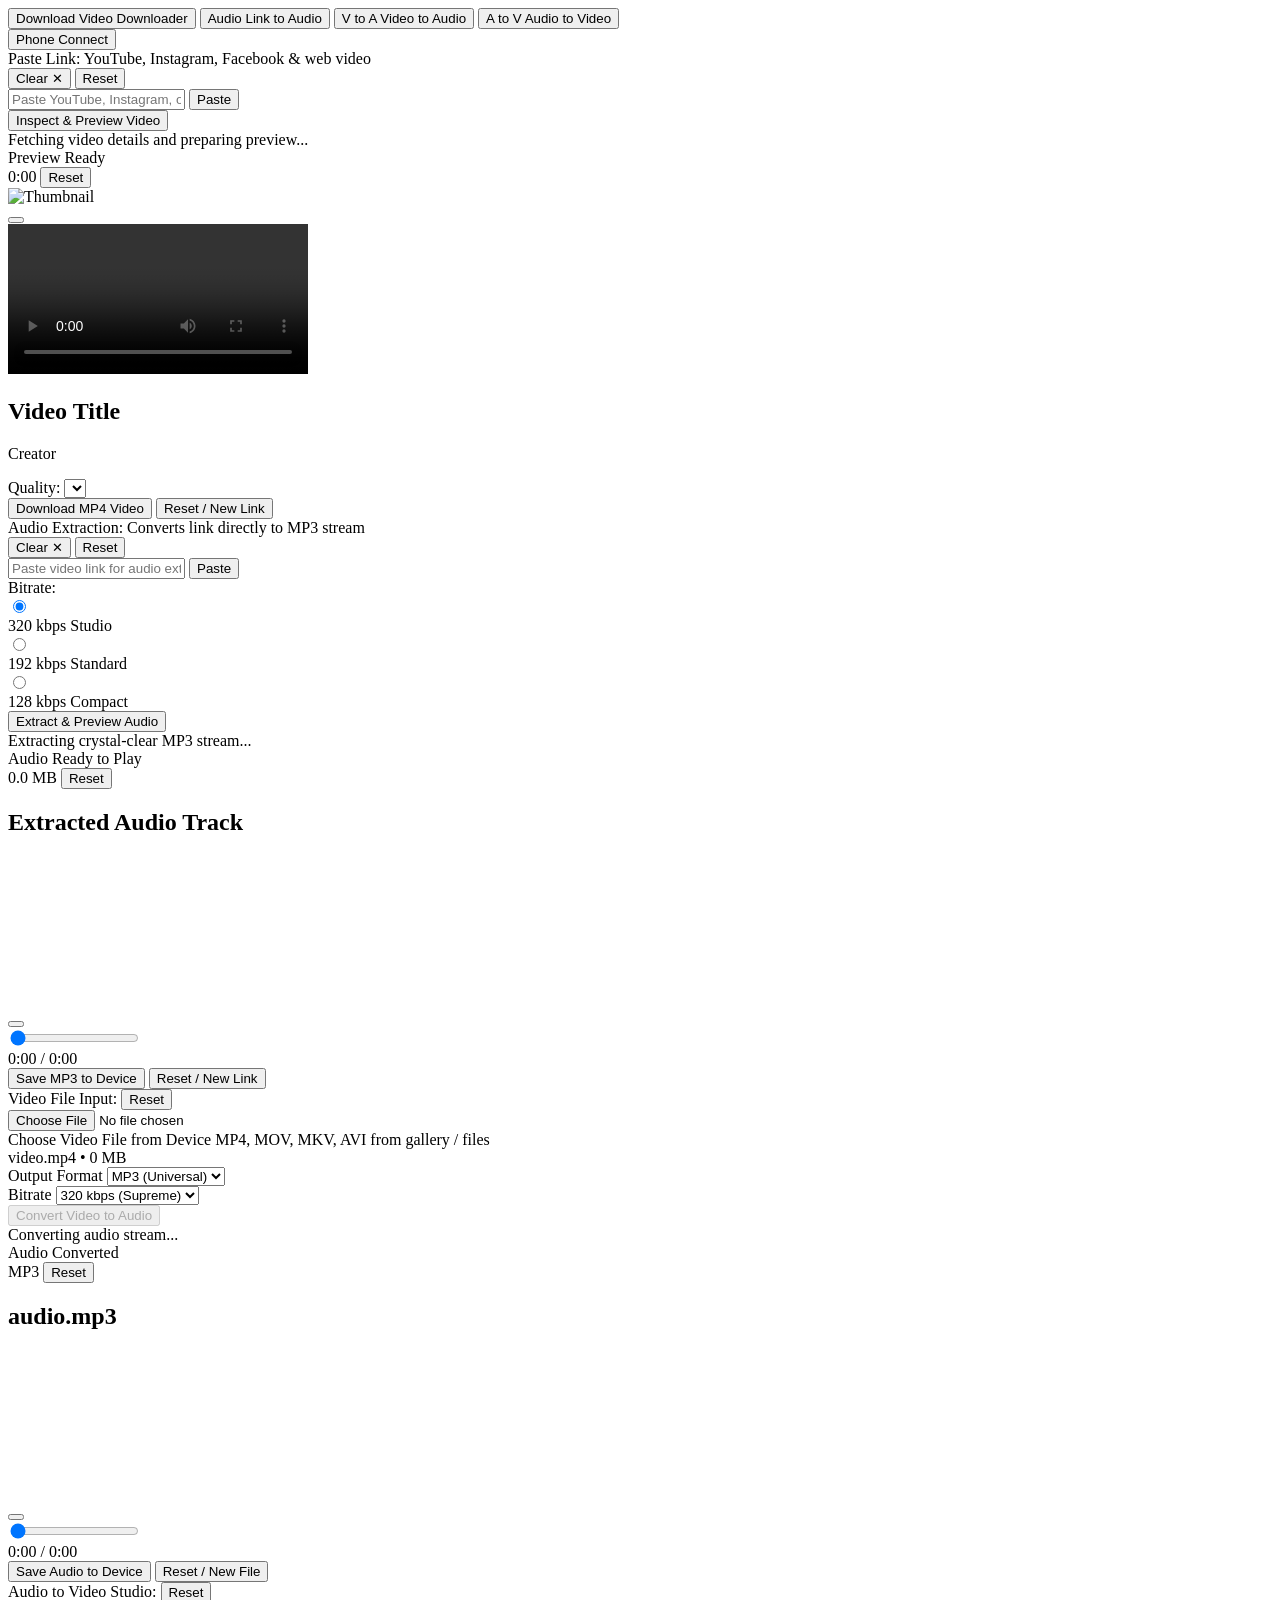
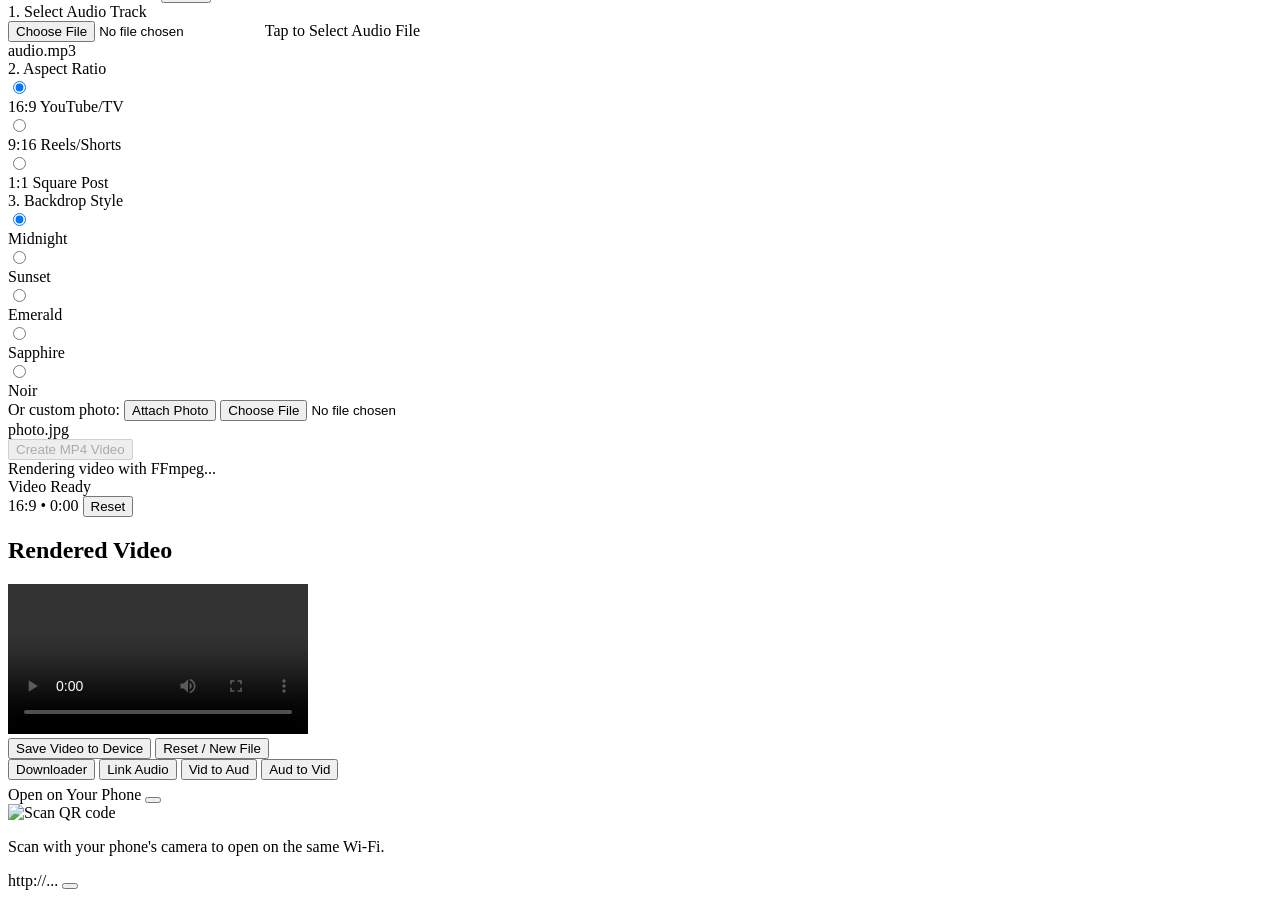
==== frontend/index.html @ c858414f "Initial commit: Media Studio - All-in-one downloader and converter" ====
<!DOCTYPE html>
<html lang="en">
<head>
  <meta charset="UTF-8">
  <meta name="viewport" content="width=device-width, initial-scale=1.0, maximum-scale=1.0, user-scalable=no, viewport-fit=cover">
  <title>Media Studio</title>
  
  <!-- PWA & Mobile Meta -->
  <meta name="theme-color" content="#f7f5ef">
  <meta name="apple-mobile-web-app-capable" content="yes">
  <meta name="apple-mobile-web-app-status-bar-style" content="black-translucent">
  <link rel="manifest" href="/manifest.json">
  <link rel="icon" type="image/png" href="/assets/icon-192.png">
  <link rel="apple-touch-icon" href="/assets/icon-192.png">

  <!-- Tailwind CSS CDN -->
  <script src="https://cdn.tailwindcss.com"></script>
  <!-- Lucide Icons -->
  <script src="https://unpkg.com/lucide@latest"></script>
  <!-- Custom Luxury Stylesheet -->
  <link rel="stylesheet" href="/css/style.css">
</head>
<body class="selection:bg-amber-400 selection:text-black">

  <!-- Subtle Ambient Glow -->
  <div class="ambient-glow"></div>

  <!-- Toast Container -->
  <div id="toast-container"></div>

  <!-- Top Tool Header (No brand name) -->
  <header class="sticky top-0 z-30 border-b border-[#e4e1d8] bg-[#faf9f5]/95 backdrop-blur-md">
    <div class="max-w-4xl mx-auto px-2.5 sm:px-6 py-2 sm:py-2.5 flex items-center justify-between gap-2 sm:gap-3">
      
      <!-- Tool Switcher on Top -->
      <nav class="tool-switcher-nav flex-1 grid grid-cols-4 gap-1 sm:gap-1.5 p-1 rounded-xl bg-[#eeece4] border border-[#dedbd1]" role="tablist">
        <button data-tab-target="tab-downloader" role="tab" aria-selected="true" class="tool-tab-btn active flex flex-col sm:flex-row items-center justify-center gap-0.5 sm:gap-1.5 py-1.5 sm:py-2.5 px-0.5 sm:px-3 rounded-lg text-[9.5px] sm:text-xs font-semibold transition-all">
          <i data-lucide="download" class="w-3.5 h-3.5 shrink-0"></i>
          <span class="sm:hidden">Download</span>
          <span class="hidden sm:inline">Video Downloader</span>
        </button>
        <button data-tab-target="tab-extractor" role="tab" aria-selected="false" class="tool-tab-btn flex flex-col sm:flex-row items-center justify-center gap-0.5 sm:gap-1.5 py-1.5 sm:py-2.5 px-0.5 sm:px-3 rounded-lg text-[9.5px] sm:text-xs font-semibold transition-all">
          <i data-lucide="music" class="w-3.5 h-3.5 shrink-0"></i>
          <span class="sm:hidden">Audio</span>
          <span class="hidden sm:inline">Link to Audio</span>
        </button>
        <button data-tab-target="tab-v2a" role="tab" aria-selected="false" class="tool-tab-btn flex flex-col sm:flex-row items-center justify-center gap-0.5 sm:gap-1.5 py-1.5 sm:py-2.5 px-0.5 sm:px-3 rounded-lg text-[9.5px] sm:text-xs font-semibold transition-all">
          <i data-lucide="repeat" class="w-3.5 h-3.5 shrink-0"></i>
          <span class="sm:hidden">V to A</span>
          <span class="hidden sm:inline">Video to Audio</span>
        </button>
        <button data-tab-target="tab-a2v" role="tab" aria-selected="false" class="tool-tab-btn flex flex-col sm:flex-row items-center justify-center gap-0.5 sm:gap-1.5 py-1.5 sm:py-2.5 px-0.5 sm:px-3 rounded-lg text-[9.5px] sm:text-xs font-semibold transition-all">
          <i data-lucide="film" class="w-3.5 h-3.5 shrink-0"></i>
          <span class="sm:hidden">A to V</span>
          <span class="hidden sm:inline">Audio to Video</span>
        </button>
      </nav>

      <!-- Phone QR Connect Button -->
      <button id="open-qr-modal-btn" title="Phone Connect" class="shrink-0 flex items-center gap-1.5 px-2.5 sm:px-3.5 py-2.5 rounded-xl btn-ghost text-xs font-medium active:scale-95 transition-all">
        <i data-lucide="smartphone" class="w-4 h-4 text-[#777b5f]"></i>
        <span class="hidden md:inline">Phone Connect</span>
      </button>

    </div>
  </header>

  <!-- Main Surface: Zero hero fluff, 100% handy and immediate -->
  <main class="relative z-10 max-w-2xl mx-auto px-3.5 sm:px-6 py-4 pb-12 space-y-4">

    <!-- ========================================== -->
    <!-- TAB 1: VIDEO DOWNLOADER -->
    <!-- ========================================== -->
    <section id="tab-downloader" class="tab-content active space-y-4">
      
      <!-- Instant Input Card -->
      <div id="dl-input-card" class="glass-panel rounded-2xl p-4 sm:p-5 space-y-3.5 transition-all">
        
        <!-- Auto-Detection Status Banner (No logos) -->
        <div class="flex items-center justify-between min-h-[28px]">
          <!-- Dynamic Detected Platform Badge -->
          <div id="dl-platform-indicator" class="flex items-center gap-2 text-xs font-medium transition-all">
            <span class="text-slate-400 text-[11px] uppercase tracking-wider font-mono">Paste Link:</span>
            <span class="text-slate-500 text-xs">YouTube, Instagram, Facebook & web video</span>
          </div>

          <!-- Quick Clear / Reset Controls -->
          <div class="flex items-center gap-1.5">
            <button id="dl-clear-btn" class="hidden text-xs text-slate-400 hover:text-white px-2 py-0.5 rounded-md hover:bg-white/[0.05]">
              Clear ✕
            </button>
            <button id="dl-reset-btn" type="button" title="Reset tool" class="btn-reset flex items-center gap-1 text-xs text-slate-500 hover:text-[#292b25] px-2.5 py-1 rounded-md bg-[#eeece4] hover:bg-[#e4e1d7] border border-[#dedbd1] transition-all active:scale-95">
              <i data-lucide="rotate-ccw" class="w-3 h-3 text-[#777b5f]"></i>
              <span>Reset</span>
            </button>
          </div>
        </div>

        <!-- URL Input with Paste inside -->
        <div class="relative flex items-center">
          <input 
            type="url" 
            id="dl-url-input" 
            placeholder="Paste YouTube, Instagram, or Facebook link..."
            autocomplete="off"
            spellcheck="false"
            class="w-full bg-[#0A0D14] border border-white/[0.1] focus:border-amber-400/60 rounded-xl py-3.5 pl-4 pr-24 text-sm sm:text-base text-white placeholder-slate-500 outline-none transition-all shadow-inner"
          />
          <button 
            type="button" 
            onclick="pasteFromClipboard('dl-url-input')"
            class="absolute right-1.5 px-3 py-1.5 rounded-lg bg-white/[0.08] hover:bg-white/[0.12] text-amber-200 text-xs font-semibold flex items-center gap-1.5 transition-all active:scale-95"
          >
            <i data-lucide="clipboard" class="w-3.5 h-3.5"></i>
            <span>Paste</span>
          </button>
        </div>

        <!-- Inspect Button -->
        <button 
          id="dl-inspect-btn" 
          class="w-full btn-gold py-3.5 rounded-xl flex items-center justify-center gap-2 text-sm sm:text-base font-semibold"
        >
          <i data-lucide="search" class="w-4 h-4"></i>
          <span>Inspect & Preview Video</span>
        </button>

        <!-- Loading Indicator -->
        <div id="dl-loading" class="hidden p-4 rounded-xl glass-panel-elevated text-center loading-shimmer">
          <div class="flex items-center justify-center gap-2.5 text-amber-300 text-xs sm:text-sm font-medium">
            <i data-lucide="loader-2" class="w-4 h-4 animate-spin"></i>
            <span>Fetching video details and preparing preview...</span>
          </div>
        </div>

      </div>

      <!-- Preview & Download Section -->
      <div id="dl-preview-card" class="hidden glass-panel-elevated rounded-2xl p-4 sm:p-5 space-y-4">
        
        <div class="flex items-center justify-between border-b border-white/[0.06] pb-3">
          <div class="flex items-center gap-2">
            <span class="w-2 h-2 rounded-full bg-emerald-400"></span>
            <span class="text-xs font-semibold text-white">Preview Ready</span>
          </div>
          <div class="flex items-center gap-2">
            <span id="dl-preview-duration" class="px-2 py-0.5 rounded-md bg-black/50 text-[11px] text-slate-300 font-mono">0:00</span>
            <button id="dl-preview-reset-btn" type="button" title="Reset and paste new link" class="btn-reset flex items-center gap-1 text-xs text-slate-500 hover:text-[#292b25] px-2.5 py-1 rounded-md bg-[#eeece4] hover:bg-[#e4e1d7] border border-[#dedbd1] transition-all active:scale-95">
              <i data-lucide="rotate-ccw" class="w-3 h-3 text-[#777b5f]"></i>
              <span>Reset</span>
            </button>
          </div>
        </div>

        <!-- Live Player Container -->
        <div class="relative w-full aspect-video rounded-xl overflow-hidden bg-black/80 border border-white/[0.08]">
          <div id="dl-thumb-container" class="absolute inset-0 flex items-center justify-center">
            <img id="dl-preview-thumb" src="" alt="Thumbnail" class="w-full h-full object-cover">
            <div class="absolute inset-0 bg-black/25"></div>
            <button id="dl-play-direct-btn" class="hidden absolute w-14 h-14 rounded-full bg-amber-400 text-black flex items-center justify-center shadow-lg shadow-amber-400/30 hover:scale-105 active:scale-95 transition-all">
              <i data-lucide="play" class="w-6 h-6 ml-0.5"></i>
            </button>
          </div>
          <video id="dl-preview-video" class="hidden w-full h-full object-contain" playsinline controls></video>
        </div>

        <!-- Video Metadata -->
        <div>
          <h2 id="dl-preview-title" class="text-sm sm:text-base font-semibold text-white leading-snug line-clamp-2">Video Title</h2>
          <p id="dl-preview-author" class="text-xs text-amber-200/70 mt-1 flex items-center gap-1.5">
            <i data-lucide="user" class="w-3 h-3"></i>
            <span>Creator</span>
          </p>
        </div>

        <!-- Quality Selector & Download -->
        <div class="space-y-3 pt-1">
          <div class="flex items-center gap-2">
            <span class="text-xs text-slate-400 font-medium">Quality:</span>
            <select id="dl-quality-select" class="flex-1 bg-[#0A0D14] border border-white/[0.1] rounded-lg py-2 px-3 text-xs text-white focus:border-amber-400/60 outline-none">
            </select>
          </div>

          <div class="flex flex-col sm:flex-row gap-2">
            <button id="dl-download-btn" class="flex-1 btn-gold py-3.5 rounded-xl flex items-center justify-center gap-2 text-sm sm:text-base font-semibold">
              <i data-lucide="download" class="w-4 h-4"></i>
              <span>Download MP4 Video</span>
            </button>
            <button id="dl-preview-cancel-btn" type="button" class="btn-ghost py-3.5 px-4 rounded-xl flex items-center justify-center gap-1.5 text-xs sm:text-sm font-semibold active:scale-95">
              <i data-lucide="rotate-ccw" class="w-4 h-4 text-[#777b5f]"></i>
              <span>Reset / New Link</span>
            </button>
          </div>
        </div>

      </div>

    </section>

    <!-- ========================================== -->
    <!-- TAB 2: LINK TO AUDIO EXTRACTOR -->
    <!-- ========================================== -->
    <section id="tab-extractor" class="tab-content space-y-4">
      
      <!-- Input Card -->
      <div id="ext-input-card" class="glass-panel rounded-2xl p-4 sm:p-5 space-y-3.5 transition-all">
        
        <!-- Detected Platform Badge (No logos) -->
        <div class="flex items-center justify-between min-h-[28px]">
          <div id="ext-platform-indicator" class="flex items-center gap-2 text-xs font-medium transition-all">
            <span class="text-slate-400 text-[11px] uppercase tracking-wider font-mono">Audio Extraction:</span>
            <span class="text-slate-500 text-xs">Converts link directly to MP3 stream</span>
          </div>

          <!-- Quick Clear / Reset Controls -->
          <div class="flex items-center gap-1.5">
            <button id="ext-clear-btn" class="hidden text-xs text-slate-400 hover:text-white px-2 py-0.5 rounded-md hover:bg-white/[0.05]">
              Clear ✕
            </button>
            <button id="ext-reset-btn" type="button" title="Reset tool" class="btn-reset flex items-center gap-1 text-xs text-slate-500 hover:text-[#292b25] px-2.5 py-1 rounded-md bg-[#eeece4] hover:bg-[#e4e1d7] border border-[#dedbd1] transition-all active:scale-95">
              <i data-lucide="rotate-ccw" class="w-3 h-3 text-[#777b5f]"></i>
              <span>Reset</span>
            </button>
          </div>
        </div>

        <!-- URL Input -->
        <div class="relative flex items-center">
          <input 
            type="url" 
            id="ext-url-input" 
            placeholder="Paste video link for audio extraction..."
            autocomplete="off"
            spellcheck="false"
            class="w-full bg-[#0A0D14] border border-white/[0.1] focus:border-amber-400/60 rounded-xl py-3.5 pl-4 pr-24 text-sm sm:text-base text-white placeholder-slate-500 outline-none transition-all shadow-inner"
          />
          <button 
            type="button" 
            onclick="pasteFromClipboard('ext-url-input')"
            class="absolute right-1.5 px-3 py-1.5 rounded-lg bg-white/[0.08] hover:bg-white/[0.12] text-amber-200 text-xs font-semibold flex items-center gap-1.5 transition-all active:scale-95"
          >
            <i data-lucide="clipboard" class="w-3.5 h-3.5"></i>
            <span>Paste</span>
          </button>
        </div>

        <!-- Tactile Bitrate Selector Pills -->
        <div class="flex items-center justify-between gap-2 pt-1">
          <span class="text-xs text-slate-400 font-medium hidden sm:inline">Bitrate:</span>
          <div class="grid grid-cols-3 gap-2 flex-1">
            <label class="cursor-pointer">
              <input type="radio" name="ext-bitrate" value="320" checked class="peer hidden">
              <div class="p-2 rounded-lg border border-white/[0.08] peer-checked:border-amber-400 peer-checked:bg-amber-400/10 text-center transition-all">
                <span class="text-xs font-semibold text-white block">320 kbps</span>
                <span class="text-[9px] text-amber-200/70">Studio</span>
              </div>
            </label>
            <label class="cursor-pointer">
              <input type="radio" name="ext-bitrate" value="192" class="peer hidden">
              <div class="p-2 rounded-lg border border-white/[0.08] peer-checked:border-amber-400 peer-checked:bg-amber-400/10 text-center transition-all">
                <span class="text-xs font-semibold text-white block">192 kbps</span>
                <span class="text-[9px] text-slate-400">Standard</span>
              </div>
            </label>
            <label class="cursor-pointer">
              <input type="radio" name="ext-bitrate" value="128" class="peer hidden">
              <div class="p-2 rounded-lg border border-white/[0.08] peer-checked:border-amber-400 peer-checked:bg-amber-400/10 text-center transition-all">
                <span class="text-xs font-semibold text-white block">128 kbps</span>
                <span class="text-[9px] text-slate-400">Compact</span>
              </div>
            </label>
          </div>
        </div>

        <!-- Action Button -->
        <button id="ext-extract-btn" class="w-full btn-gold py-3.5 rounded-xl flex items-center justify-center gap-2 text-sm sm:text-base font-semibold">
          <i data-lucide="headphones" class="w-4 h-4"></i>
          <span>Extract & Preview Audio</span>
        </button>

        <!-- Loading -->
        <div id="ext-loading" class="hidden p-4 rounded-xl glass-panel-elevated text-center loading-shimmer">
          <div class="flex items-center justify-center gap-2.5 text-amber-300 text-xs sm:text-sm font-medium">
            <i data-lucide="loader-2" class="w-4 h-4 animate-spin"></i>
            <span>Extracting crystal-clear MP3 stream...</span>
          </div>
        </div>

      </div>

      <!-- Waveform Audio Preview Section -->
      <div id="ext-preview-section" class="hidden glass-panel-elevated rounded-2xl p-4 sm:p-5 space-y-4">
        
        <div class="flex items-center justify-between border-b border-white/[0.06] pb-3">
          <div class="flex items-center gap-2">
            <span class="w-2 h-2 rounded-full bg-emerald-400"></span>
            <span class="text-xs font-semibold text-white">Audio Ready to Play</span>
          </div>
          <div class="flex items-center gap-2">
            <span id="ext-preview-filesize" class="px-2 py-0.5 rounded-md bg-black/50 text-[11px] text-slate-300 font-mono">0.0 MB</span>
            <button id="ext-preview-reset-btn" type="button" title="Reset and paste new link" class="btn-reset flex items-center gap-1 text-xs text-slate-500 hover:text-[#292b25] px-2.5 py-1 rounded-md bg-[#eeece4] hover:bg-[#e4e1d7] border border-[#dedbd1] transition-all active:scale-95">
              <i data-lucide="rotate-ccw" class="w-3 h-3 text-[#777b5f]"></i>
              <span>Reset</span>
            </button>
          </div>
        </div>

        <div>
          <h2 id="ext-preview-title" class="text-sm sm:text-base font-semibold text-white line-clamp-1">Extracted Audio Track</h2>
        </div>

        <!-- Waveform Player -->
        <div class="bg-[#0A0D14] p-3.5 rounded-xl border border-white/[0.06] space-y-3">
          <canvas id="extractor-waveform" class="waveform-canvas cursor-pointer"></canvas>
          <audio id="extractor-audio-elem" class="hidden"></audio>

          <div class="flex items-center justify-between gap-3">
            <button id="extractor-play-btn" class="w-10 h-10 rounded-full bg-amber-400 text-black flex items-center justify-center shadow-md active:scale-95 transition-all">
              <i data-lucide="play" class="w-4 h-4 ml-0.5"></i>
            </button>
            <div class="flex-1">
              <input type="range" id="extractor-seek-bar" min="0" max="100" value="0" class="w-full">
            </div>
            <span id="extractor-time-display" class="text-xs text-slate-300 font-mono">0:00 / 0:00</span>
          </div>
        </div>

        <div class="flex flex-col sm:flex-row gap-2">
          <button id="ext-save-btn" class="flex-1 btn-gold py-3.5 rounded-xl flex items-center justify-center gap-2 text-sm sm:text-base font-semibold">
            <i data-lucide="download" class="w-4 h-4"></i>
            <span>Save MP3 to Device</span>
          </button>
          <button id="ext-preview-cancel-btn" type="button" class="btn-ghost py-3.5 px-4 rounded-xl flex items-center justify-center gap-1.5 text-xs sm:text-sm font-semibold active:scale-95">
            <i data-lucide="rotate-ccw" class="w-4 h-4 text-[#777b5f]"></i>
            <span>Reset / New Link</span>
          </button>
        </div>

      </div>

    </section>

    <!-- ========================================== -->
    <!-- TAB 3: VIDEO TO AUDIO (FILE) -->
    <!-- ========================================== -->
    <section id="tab-v2a" class="tab-content space-y-4">
      
      <div class="glass-panel rounded-2xl p-4 sm:p-5 space-y-4">
        
        <!-- Video Input Header with Reset -->
        <div class="flex items-center justify-between min-h-[28px]">
          <span class="text-slate-400 text-[11px] uppercase tracking-wider font-mono">Video File Input:</span>
          <button id="v2a-reset-btn" type="button" title="Reset tool" class="btn-reset flex items-center gap-1 text-xs text-slate-500 hover:text-[#292b25] px-2.5 py-1 rounded-md bg-[#eeece4] hover:bg-[#e4e1d7] border border-[#dedbd1] transition-all active:scale-95">
            <i data-lucide="rotate-ccw" class="w-3 h-3 text-[#777b5f]"></i>
            <span>Reset</span>
          </button>
        </div>
        
        <!-- Compact Dropzone -->
        <div 
          id="v2a-dropzone" 
          onclick="document.getElementById('v2a-file-input').click()"
          class="border-2 border-dashed border-white/[0.12] hover:border-amber-400/50 rounded-2xl p-5 text-center cursor-pointer transition-all bg-[#0A0D14]/50 group"
        >
          <input type="file" id="v2a-file-input" accept="video/*" class="hidden">
          
          <div class="w-10 h-10 mx-auto rounded-xl bg-white/[0.04] group-hover:bg-amber-400/10 flex items-center justify-center text-amber-300 transition-all mb-2">
            <i data-lucide="video" class="w-5 h-5"></i>
          </div>

          <span class="text-sm font-semibold text-white block">Choose Video File from Device</span>
          <span class="text-[11px] text-slate-400 mt-0.5 block">MP4, MOV, MKV, AVI from gallery / files</span>
          
          <div id="v2a-file-info" class="hidden mt-3 inline-flex items-center gap-2 px-3 py-1.5 rounded-lg bg-amber-400/10 border border-amber-400/30 text-amber-200 text-xs font-mono">
            <i data-lucide="file" class="w-3.5 h-3.5"></i>
            <span id="v2a-filename">video.mp4</span>
            <span class="opacity-50">•</span>
            <span id="v2a-filesize">0 MB</span>
          </div>
        </div>

        <!-- Format & Bitrate Settings -->
        <div class="grid grid-cols-2 gap-3">
          <div>
            <label class="block text-[11px] font-medium text-slate-400 uppercase tracking-wider mb-1.5">Output Format</label>
            <select id="v2a-format-select" class="w-full bg-[#0A0D14] border border-white/[0.1] rounded-xl py-2.5 px-3 text-xs text-white focus:border-amber-400/60 outline-none">
              <option value="mp3" selected>MP3 (Universal)</option>
              <option value="m4a">M4A (AAC)</option>
              <option value="wav">WAV (Lossless)</option>
              <option value="flac">FLAC (Hi-Res)</option>
            </select>
          </div>

          <div>
            <label class="block text-[11px] font-medium text-slate-400 uppercase tracking-wider mb-1.5">Bitrate</label>
            <select id="v2a-bitrate-select" class="w-full bg-[#0A0D14] border border-white/[0.1] rounded-xl py-2.5 px-3 text-xs text-white focus:border-amber-400/60 outline-none">
              <option value="320k" selected>320 kbps (Supreme)</option>
              <option value="256k">256 kbps (High)</option>
              <option value="192k">192 kbps (Standard)</option>
            </select>
          </div>
        </div>

        <button id="v2a-convert-btn" disabled class="w-full btn-gold py-3.5 rounded-xl flex items-center justify-center gap-2 text-sm sm:text-base font-semibold disabled:opacity-40 disabled:pointer-events-none transition-all">
          <i data-lucide="arrow-right-left" class="w-4 h-4"></i>
          <span>Convert Video to Audio</span>
        </button>

        <div id="v2a-loading" class="hidden p-4 rounded-xl glass-panel-elevated text-center loading-shimmer">
          <div class="flex items-center justify-center gap-2.5 text-amber-300 text-xs sm:text-sm font-medium">
            <i data-lucide="loader-2" class="w-4 h-4 animate-spin"></i>
            <span>Converting audio stream...</span>
          </div>
        </div>

      </div>

      <!-- Preview Player for Converted Audio -->
      <div id="v2a-preview-section" class="hidden glass-panel-elevated rounded-2xl p-4 sm:p-5 space-y-4">
        <div class="flex items-center justify-between border-b border-white/[0.06] pb-3">
          <div class="flex items-center gap-2">
            <span class="w-2 h-2 rounded-full bg-emerald-400"></span>
            <span class="text-xs font-semibold text-white">Audio Converted</span>
          </div>
          <div class="flex items-center gap-2">
            <span id="v2a-preview-format" class="px-2 py-0.5 rounded-md bg-black/50 text-[11px] text-slate-300 font-mono">MP3</span>
            <button id="v2a-preview-reset-btn" type="button" title="Reset and pick new file" class="btn-reset flex items-center gap-1 text-xs text-slate-500 hover:text-[#292b25] px-2.5 py-1 rounded-md bg-[#eeece4] hover:bg-[#e4e1d7] border border-[#dedbd1] transition-all active:scale-95">
              <i data-lucide="rotate-ccw" class="w-3 h-3 text-[#777b5f]"></i>
              <span>Reset</span>
            </button>
          </div>
        </div>

        <h2 id="v2a-preview-title" class="text-sm sm:text-base font-semibold text-white line-clamp-1">audio.mp3</h2>

        <div class="bg-[#0A0D14] p-3.5 rounded-xl border border-white/[0.06] space-y-3">
          <canvas id="v2a-waveform" class="waveform-canvas cursor-pointer"></canvas>
          <audio id="v2a-audio-elem" class="hidden"></audio>

          <div class="flex items-center justify-between gap-3">
            <button id="v2a-play-btn" class="w-10 h-10 rounded-full bg-amber-400 text-black flex items-center justify-center shadow-md active:scale-95 transition-all">
              <i data-lucide="play" class="w-4 h-4 ml-0.5"></i>
            </button>
            <div class="flex-1">
              <input type="range" id="v2a-seek-bar" min="0" max="100" value="0" class="w-full">
            </div>
            <span id="v2a-time-display" class="text-xs text-slate-300 font-mono">0:00 / 0:00</span>
          </div>
        </div>

        <div class="flex flex-col sm:flex-row gap-2">
          <button id="v2a-save-btn" class="flex-1 btn-gold py-3.5 rounded-xl flex items-center justify-center gap-2 text-sm sm:text-base font-semibold">
            <i data-lucide="download" class="w-4 h-4"></i>
            <span>Save Audio to Device</span>
          </button>
          <button id="v2a-preview-cancel-btn" type="button" class="btn-ghost py-3.5 px-4 rounded-xl flex items-center justify-center gap-1.5 text-xs sm:text-sm font-semibold active:scale-95">
            <i data-lucide="rotate-ccw" class="w-4 h-4 text-[#777b5f]"></i>
            <span>Reset / New File</span>
          </button>
        </div>
      </div>

    </section>

    <!-- ========================================== -->
    <!-- TAB 4: AUDIO TO VIDEO (CONVERTER) -->
    <!-- ========================================== -->
    <section id="tab-a2v" class="tab-content space-y-4">
      
      <div class="glass-panel rounded-2xl p-4 sm:p-5 space-y-4">
        
        <!-- Audio to Video Input Header with Reset -->
        <div class="flex items-center justify-between min-h-[28px]">
          <span class="text-slate-400 text-[11px] uppercase tracking-wider font-mono">Audio to Video Studio:</span>
          <button id="a2v-reset-btn" type="button" title="Reset creator" class="btn-reset flex items-center gap-1 text-xs text-slate-500 hover:text-[#292b25] px-2.5 py-1 rounded-md bg-[#eeece4] hover:bg-[#e4e1d7] border border-[#dedbd1] transition-all active:scale-95">
            <i data-lucide="rotate-ccw" class="w-3 h-3 text-[#777b5f]"></i>
            <span>Reset</span>
          </button>
        </div>
        
        <!-- Step 1: Pick Audio -->
        <div>
          <label class="block text-[11px] font-medium text-slate-400 uppercase tracking-wider mb-1.5">1. Select Audio Track</label>
          <div 
            onclick="document.getElementById('a2v-audio-input').click()"
            class="border-2 border-dashed border-white/[0.12] hover:border-amber-400/50 rounded-xl p-4 text-center cursor-pointer transition-all bg-[#0A0D14]/50"
          >
            <input type="file" id="a2v-audio-input" accept="audio/*" class="hidden">
            <i data-lucide="mic" class="w-5 h-5 mx-auto text-amber-300 mb-1"></i>
            <span class="text-xs font-semibold text-white block">Tap to Select Audio File</span>
            <div id="a2v-audio-info" class="hidden mt-2 inline-flex items-center gap-1.5 px-2.5 py-1 rounded-md bg-amber-400/10 text-amber-200 text-xs font-mono">
              <span id="a2v-audio-name">audio.mp3</span>
            </div>
          </div>
        </div>

        <!-- Step 2: Dimensions & Theme -->
        <div class="space-y-3">
          <label class="block text-[11px] font-medium text-slate-400 uppercase tracking-wider">2. Aspect Ratio</label>
          <div class="grid grid-cols-3 gap-2">
            <label class="cursor-pointer">
              <input type="radio" name="a2v-aspect" value="16:9" checked class="peer hidden">
              <div class="p-2.5 rounded-xl border border-white/[0.08] peer-checked:border-amber-400 peer-checked:bg-amber-400/10 text-center transition-all">
                <span class="text-xs font-semibold text-white block">16:9</span>
                <span class="text-[10px] text-slate-400">YouTube/TV</span>
              </div>
            </label>
            <label class="cursor-pointer">
              <input type="radio" name="a2v-aspect" value="9:16" class="peer hidden">
              <div class="p-2.5 rounded-xl border border-white/[0.08] peer-checked:border-amber-400 peer-checked:bg-amber-400/10 text-center transition-all">
                <span class="text-xs font-semibold text-white block">9:16</span>
                <span class="text-[10px] text-slate-400">Reels/Shorts</span>
              </div>
            </label>
            <label class="cursor-pointer">
              <input type="radio" name="a2v-aspect" value="1:1" class="peer hidden">
              <div class="p-2.5 rounded-xl border border-white/[0.08] peer-checked:border-amber-400 peer-checked:bg-amber-400/10 text-center transition-all">
                <span class="text-xs font-semibold text-white block">1:1</span>
                <span class="text-[10px] text-slate-400">Square Post</span>
              </div>
            </label>
          </div>
        </div>

        <!-- Themes & Custom Photo -->
        <div>
          <label class="block text-[11px] font-medium text-slate-400 uppercase tracking-wider mb-1.5">3. Backdrop Style</label>
          <div class="grid grid-cols-5 gap-1.5">
            <label class="cursor-pointer">
              <input type="radio" name="a2v-theme" value="midnight" checked class="peer hidden">
              <div class="p-2 rounded-lg border border-white/[0.08] peer-checked:border-amber-400 text-center bg-[#0B0C10]">
                <span class="text-[10px] font-semibold text-amber-200 block">Midnight</span>
              </div>
            </label>
            <label class="cursor-pointer">
              <input type="radio" name="a2v-theme" value="sunset" class="peer hidden">
              <div class="p-2 rounded-lg border border-white/[0.08] peer-checked:border-amber-400 text-center bg-[#2E1624]">
                <span class="text-[10px] font-semibold text-amber-200 block">Sunset</span>
              </div>
            </label>
            <label class="cursor-pointer">
              <input type="radio" name="a2v-theme" value="emerald" class="peer hidden">
              <div class="p-2 rounded-lg border border-white/[0.08] peer-checked:border-amber-400 text-center bg-[#0B2019]">
                <span class="text-[10px] font-semibold text-emerald-200 block">Emerald</span>
              </div>
            </label>
            <label class="cursor-pointer">
              <input type="radio" name="a2v-theme" value="sapphire" class="peer hidden">
              <div class="p-2 rounded-lg border border-white/[0.08] peer-checked:border-amber-400 text-center bg-[#0A162C]">
                <span class="text-[10px] font-semibold text-blue-200 block">Sapphire</span>
              </div>
            </label>
            <label class="cursor-pointer">
              <input type="radio" name="a2v-theme" value="noir" class="peer hidden">
              <div class="p-2 rounded-lg border border-white/[0.08] peer-checked:border-amber-400 text-center bg-[#151619]">
                <span class="text-[10px] font-semibold text-zinc-200 block">Noir</span>
              </div>
            </label>
          </div>

          <div class="mt-2.5 flex items-center justify-between text-xs">
            <span class="text-slate-400 text-[11px]">Or custom photo:</span>
            <button 
              type="button" 
              onclick="document.getElementById('a2v-art-input').click()"
              class="px-2.5 py-1 rounded-md btn-ghost text-xs flex items-center gap-1"
            >
              <i data-lucide="image" class="w-3 h-3 text-amber-300"></i>
              <span>Attach Photo</span>
            </button>
            <input type="file" id="a2v-art-input" accept="image/*" class="hidden">
          </div>
          <div id="a2v-art-info" class="hidden mt-1.5 text-xs text-amber-200 flex items-center gap-1.5">
            <i data-lucide="check" class="w-3.5 h-3.5 text-emerald-400"></i>
            <span id="a2v-art-name">photo.jpg</span>
          </div>
        </div>

        <button id="a2v-generate-btn" disabled class="w-full btn-gold py-3.5 rounded-xl flex items-center justify-center gap-2 text-sm sm:text-base font-semibold disabled:opacity-40 disabled:pointer-events-none transition-all">
          <i data-lucide="sparkles" class="w-4 h-4"></i>
          <span>Create MP4 Video</span>
        </button>

        <div id="a2v-loading" class="hidden p-4 rounded-xl glass-panel-elevated text-center loading-shimmer">
          <div class="flex items-center justify-center gap-2.5 text-amber-300 text-xs sm:text-sm font-medium">
            <i data-lucide="loader-2" class="w-4 h-4 animate-spin"></i>
            <span>Rendering video with FFmpeg...</span>
          </div>
        </div>

      </div>

      <!-- Video Preview Section -->
      <div id="a2v-preview-section" class="hidden glass-panel-elevated rounded-2xl p-4 sm:p-5 space-y-4">
        <div class="flex items-center justify-between border-b border-white/[0.06] pb-3">
          <div class="flex items-center gap-2">
            <span class="w-2 h-2 rounded-full bg-emerald-400"></span>
            <span class="text-xs font-semibold text-white">Video Ready</span>
          </div>
          <div class="flex items-center gap-2">
            <span id="a2v-preview-details" class="px-2 py-0.5 rounded-md bg-black/50 text-[11px] text-slate-300 font-mono">16:9 • 0:00</span>
            <button id="a2v-preview-reset-btn" type="button" title="Reset and create new video" class="btn-reset flex items-center gap-1 text-xs text-slate-500 hover:text-[#292b25] px-2.5 py-1 rounded-md bg-[#eeece4] hover:bg-[#e4e1d7] border border-[#dedbd1] transition-all active:scale-95">
              <i data-lucide="rotate-ccw" class="w-3 h-3 text-[#777b5f]"></i>
              <span>Reset</span>
            </button>
          </div>
        </div>

        <h2 id="a2v-preview-title" class="text-sm sm:text-base font-semibold text-white">Rendered Video</h2>

        <div class="rounded-xl overflow-hidden bg-black/90 border border-white/[0.08]">
          <video id="a2v-preview-video" class="w-full max-h-[380px] object-contain mx-auto" playsinline controls></video>
        </div>

        <div class="flex flex-col sm:flex-row gap-2">
          <button id="a2v-save-btn" class="flex-1 btn-gold py-3.5 rounded-xl flex items-center justify-center gap-2 text-sm sm:text-base font-semibold">
            <i data-lucide="download" class="w-4 h-4"></i>
            <span>Save Video to Device</span>
          </button>
          <button id="a2v-preview-cancel-btn" type="button" class="btn-ghost py-3.5 px-4 rounded-xl flex items-center justify-center gap-1.5 text-xs sm:text-sm font-semibold active:scale-95">
            <i data-lucide="rotate-ccw" class="w-4 h-4 text-[#777b5f]"></i>
            <span>Reset / New File</span>
          </button>
        </div>
      </div>

    </section>

  </main>

  <!-- Mobile Bottom-First Navigation Menu -->
  <nav id="mobile-bottom-nav" class="md:hidden fixed bottom-0 left-0 right-0 z-40 bg-[#faf9f5]/95 backdrop-blur-xl border-t border-[#dedbd1] shadow-[0_-4px_20px_rgba(47,46,37,0.06)]" style="padding-bottom: max(6px, env(safe-area-inset-bottom, 6px));">
    <div class="grid grid-cols-4 px-2 py-1.5 text-center gap-1">
      <button data-tab-target="tab-downloader" role="tab" aria-selected="true" class="mobile-nav-item active flex flex-col items-center justify-center py-1.5 px-1 rounded-xl transition-all text-[#292b25] active:scale-95">
        <div class="nav-icon-box w-7 h-7 rounded-lg flex items-center justify-center transition-all bg-[#292b25] text-[#fffefa] shadow-sm">
          <i data-lucide="download" class="w-4 h-4"></i>
        </div>
        <span class="text-[10px] font-semibold mt-1 tracking-tight">Downloader</span>
      </button>

      <button data-tab-target="tab-extractor" role="tab" aria-selected="false" class="mobile-nav-item flex flex-col items-center justify-center py-1.5 px-1 rounded-xl transition-all text-[#74766d] active:scale-95">
        <div class="nav-icon-box w-7 h-7 rounded-lg flex items-center justify-center transition-all bg-transparent text-[#74766d]">
          <i data-lucide="music" class="w-4 h-4"></i>
        </div>
        <span class="text-[10px] font-medium mt-1 tracking-tight">Link Audio</span>
      </button>

      <button data-tab-target="tab-v2a" role="tab" aria-selected="false" class="mobile-nav-item flex flex-col items-center justify-center py-1.5 px-1 rounded-xl transition-all text-[#74766d] active:scale-95">
        <div class="nav-icon-box w-7 h-7 rounded-lg flex items-center justify-center transition-all bg-transparent text-[#74766d]">
          <i data-lucide="repeat" class="w-4 h-4"></i>
        </div>
        <span class="text-[10px] font-medium mt-1 tracking-tight">Vid to Aud</span>
      </button>

      <button data-tab-target="tab-a2v" role="tab" aria-selected="false" class="mobile-nav-item flex flex-col items-center justify-center py-1.5 px-1 rounded-xl transition-all text-[#74766d] active:scale-95">
        <div class="nav-icon-box w-7 h-7 rounded-lg flex items-center justify-center transition-all bg-transparent text-[#74766d]">
          <i data-lucide="film" class="w-4 h-4"></i>
        </div>
        <span class="text-[10px] font-medium mt-1 tracking-tight">Aud to Vid</span>
      </button>
    </div>
  </nav>

  <!-- Phone Connect QR Modal -->
  <div id="qr-modal" class="fixed inset-0 z-50 hidden items-center justify-center p-4 bg-black/80 backdrop-blur-md">
    <div class="glass-panel-elevated rounded-2xl p-5 sm:p-6 max-w-xs w-full text-center space-y-4 border border-white/[0.12] shadow-2xl">
      <div class="flex items-center justify-between">
        <span class="text-xs font-semibold uppercase tracking-wider text-amber-300">Open on Your Phone</span>
        <button id="close-qr-modal-btn" class="p-1 rounded-lg text-slate-400 hover:text-white">
          <i data-lucide="x" class="w-4 h-4"></i>
        </button>
      </div>

      <div class="p-3 bg-white rounded-xl inline-block shadow mx-auto">
        <img id="qr-image" src="" alt="Scan QR code" class="w-40 h-40 mx-auto object-contain">
      </div>

      <p class="text-xs text-slate-300 leading-relaxed">
        Scan with your phone's camera to open on the same Wi-Fi.
      </p>

      <div class="p-2.5 rounded-lg bg-black/40 border border-white/[0.08] flex items-center justify-between text-xs font-mono text-amber-200">
        <span id="qr-url-text" class="truncate">http://...</span>
        <button id="qr-copy-url-btn" class="ml-2 text-slate-400 hover:text-white">
          <i data-lucide="copy" class="w-3.5 h-3.5"></i>
        </button>
      </div>
    </div>
  </div>

  <!-- Initialize Lucide Icons -->
  <script>
    lucide.createIcons();
  </script>

  <!-- App Logic -->
  <script src="/js/player.js"></script>
  <script src="/js/app.js"></script>
</body>
</html>
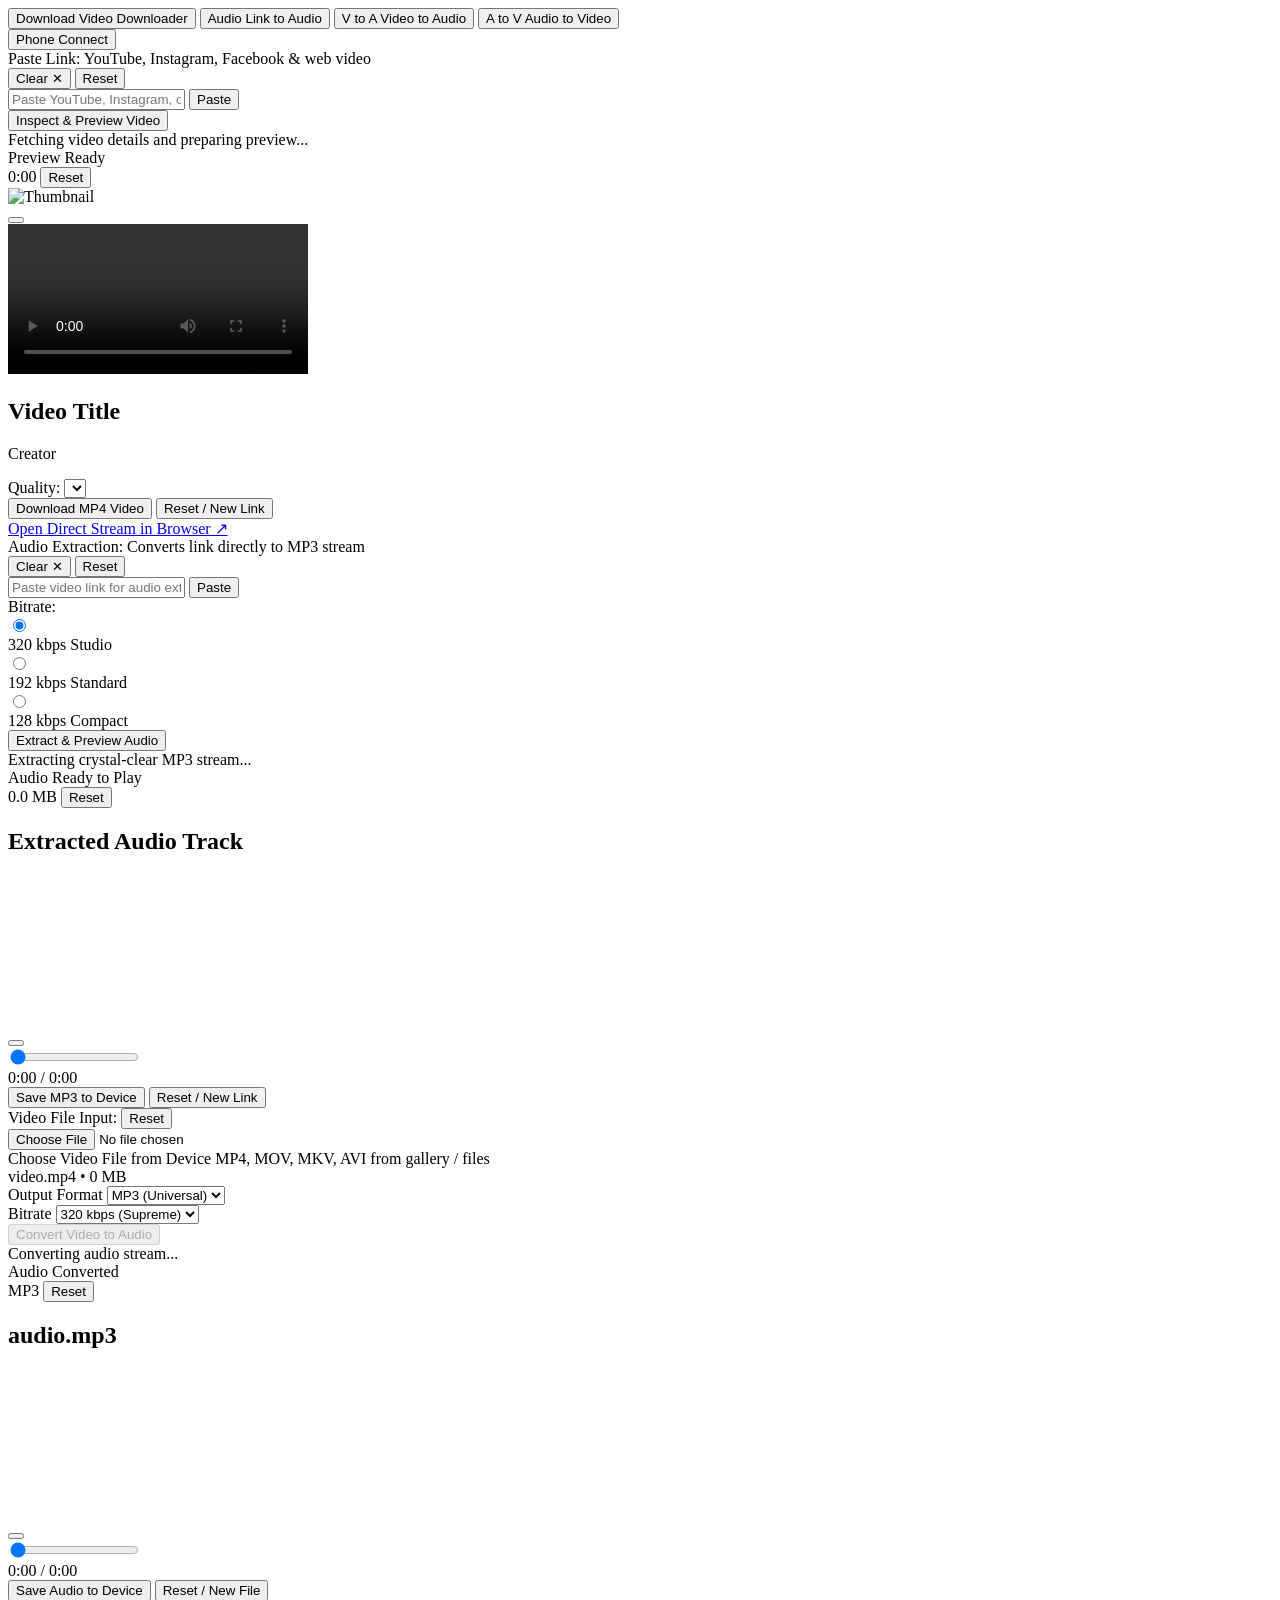
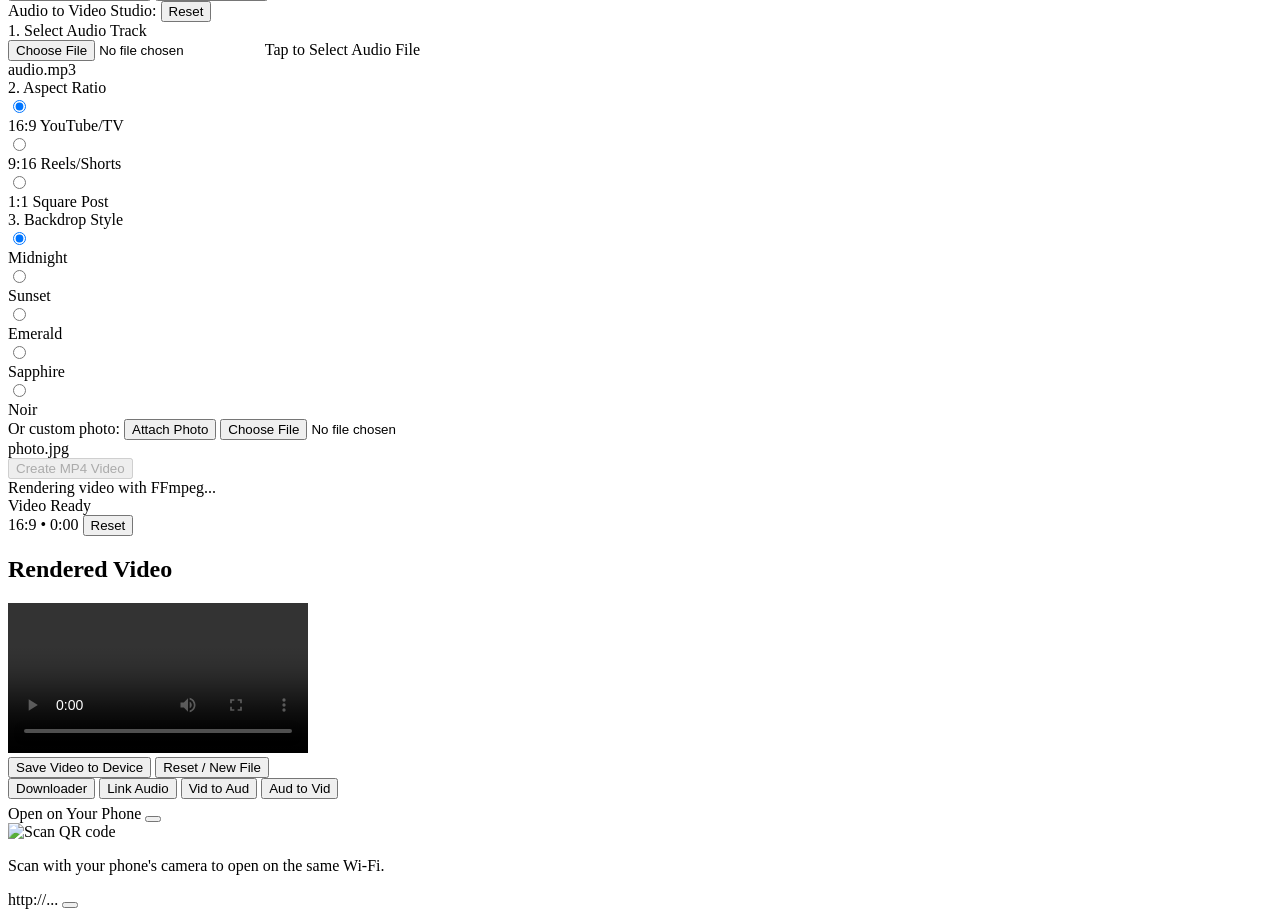
==== commit 9ac02e8e: "Fix JSON parsing error and optimize video downloader with safe error handling and direct stream link" ====
--- a/frontend/index.html
+++ b/frontend/index.html
@@ -17,6 +17,8 @@
   <script src="https://cdn.tailwindcss.com"></script>
   <!-- Lucide Icons -->
   <script src="https://unpkg.com/lucide@latest"></script>
+  <!-- In-Browser Pure JS MP3 Encoder for Zero-Upload Device Processing -->
+  <script src="https://cdn.jsdelivr.net/npm/lamejs@1.2.1/lame.min.js"></script>
   <!-- Custom Luxury Stylesheet -->
   <link rel="stylesheet" href="/css/style.css">
 </head>
@@ -191,6 +193,11 @@
               <span>Reset / New Link</span>
             </button>
           </div>
+          <div class="text-center pt-1">
+            <a id="dl-direct-stream-btn" href="#" target="_blank" rel="noopener noreferrer" class="hidden text-xs text-amber-300/80 hover:text-amber-200 underline decoration-amber-400/30">
+              Open Direct Stream in Browser ↗
+            </a>
+          </div>
         </div>
 
       </div>
